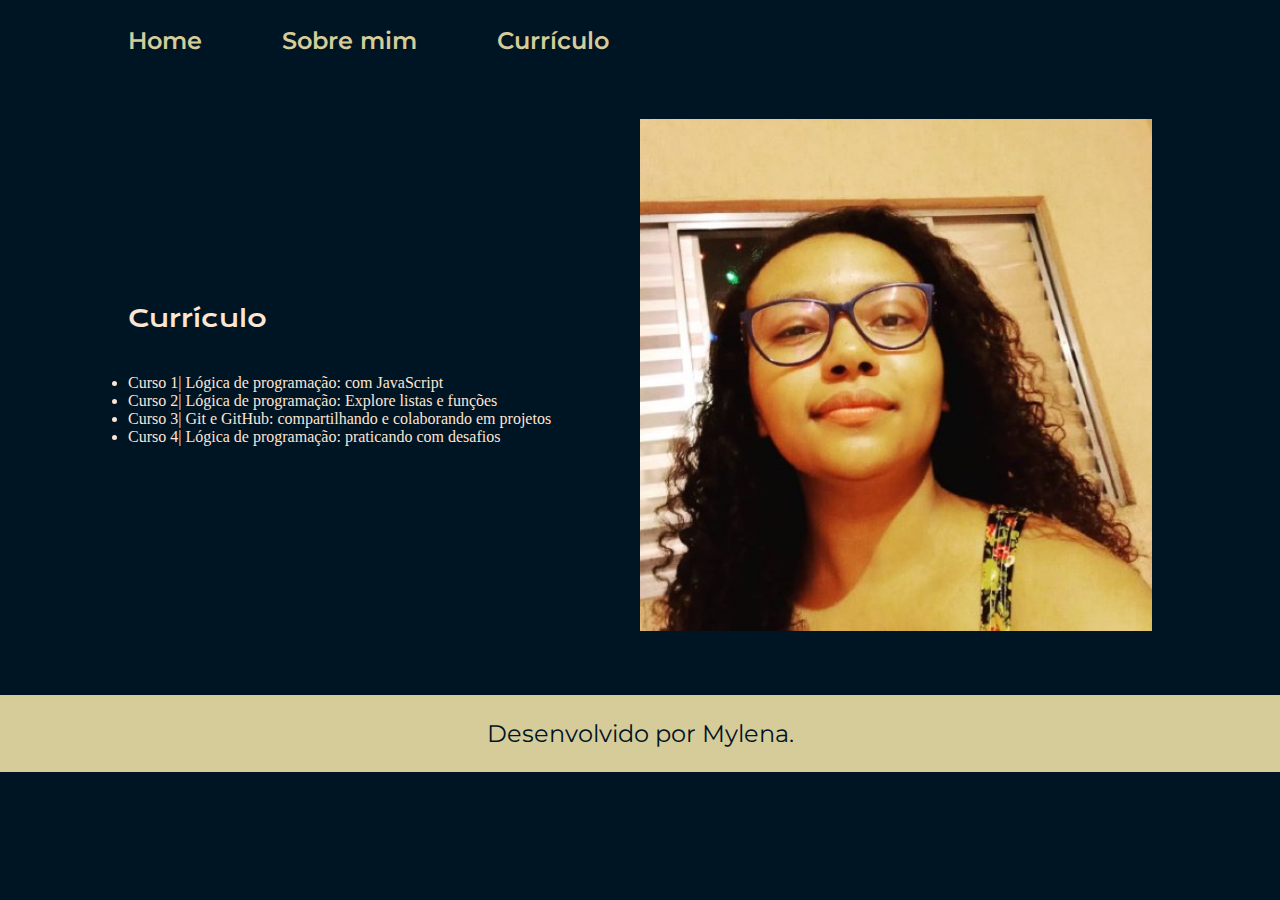
==== curriculo.html @ f227650b "Portifólio pessoal e currículo" ====
<!DOCTYPE html>
<html lang="pt-br">
<head>
    <meta charset="UTF-8">
    <meta name="viewport" content="width=device-width, initial-scale=1.0">
    <title>Página do Currículo</title>
    <link rel="stylesheet" href="./styles/style.css">
</head>
<body>
    <header class="cabecalho">
        <nav class="cabecalho__menu">
            <a class="cabecalho__menu__link" href="index.html">Home</a>
            <a class="cabecalho__menu__link" href="about.html">Sobre mim</a>
            <a class="cabecalho__menu__link" href="curriculo.html">Currículo</a>
        </nav>
    </header>
    <main class="apresentacao">
        <section class="apresentacao__conteudo">
            <h1 class="apresentacao__conteudo__titulo">Currículo</h1>
            <ul>
                <li>Curso 1| Lógica de programação: com JavaScript</li>
                <li>Curso 2| Lógica de programação: Explore listas e funções</li>
                <li>Curso 3| Git e GitHub: compartilhando e colaborando em projetos</li>
                <li>Curso 4| Lógica de programação: praticando com desafios</li>
            </ul>
       </section>
       <img class="apresentacao__imagem" src="./assets/minha-foto.jpg" alt="Foto da Mylena Marques.">
    </main>
    <footer class="rodape">
        <p>Desenvolvido por Mylena.</p>
    </footer>
</body>
</html>
---- styles/style.css ----
@import url('https://fonts.googleapis.com/css2?family=Krona+One&family=Montserrat:wght@400;600&display=swap');

:root{
    --cor-primaria: #001524;
    --cor-secundaria: #FDE5D4;
    --cor-terciaria: #D6CC99;
    --cor-hover: #445D48;

    --tamanho-texto: 1.5rem;
    --tamanho-titulo: 2.25rem;
    --fonte-primaria: 'Krona One',sans-serif;
    --fonte-secundaria: 'Montserrat',sans-serif;
}

/* Esse é o nosso reset CSS */
*{
    margin: 0;
    padding: 0;
}

body{
    /* height: 100vh; */
    box-sizing: border-box;
    background-color: var(--cor-primaria);
    color:var(--cor-secundaria);
}

.cabecalho{
    padding: 2% 0% 0% 10%;
}

.cabecalho__menu{
    display: flex;
    gap: 80px;
}

.cabecalho__menu__link{
    font-family: var(--fonte-secundaria);
    font-size: var(--tamanho-texto);
    font-weight: 600;
    text-decoration: none;
    color: var(--cor-terciaria);
}

.cabecalho__menu__link:hover{
    color: var(--cor-hover);
}

.apresentacao{
   padding: 5% 10%;
   display: flex;
   align-items: center;
   justify-content: space-between;
   gap: 82px
}

.apresentacao__conteudo{
    width: 50%;
    display: flex;
    flex-direction: column;
    gap: 40px;

}

.apresentacao__conteudo__titulo{
    font-size: var(--tamanho-texto);
    font-weight: 400;
    font-family: var(--fonte-primaria);
}

.titulo-destaque{
    color: var(--cor-terciaria);
}

.apresentacao__conteudo__texto{
    font-size: var(--tamanho-texto);
    font-family: var(--fonte-secundaria);
    font-weight: 400;
}

.apresentacao__links{
    display: flex;
    flex-direction: column;
    justify-content: space-between;
    align-items: center;
    gap: 32px;
}

.apresentacao__links__subtitulo{
    font-family: var(--fonte-primaria);
    font-weight: 400;
    font-size: var(--tamanho-texto);
}

.apresentacao__links__link {
    display: flex;
    justify-content: center;
    gap: 16px;
    border: 2px solid var(--cor-terciaria);
    width: 50%;
    text-align: center;
    border-radius: 8px;
    font-size: var(--tamanho-texto);
    font-weight: 600;
    padding: 21.5px 0;
    text-decoration: none;
    color: var(--cor-secundaria);
    font-family: var(--fonte-secundaria);
}

.apresentacao__links__link:hover {
    background-color: var(--cor-hover);
}

.apresentacao__imagem {
    width: 50%;
    height: 50%;
}

.rodape{
    padding: 24px;
    color: var(--cor-primaria);
    background-color: var(--cor-terciaria);
    font-family: var(--fonte-secundaria);
    font-weight: 400;
    font-size: var(--tamanho-texto);
    text-align: center;
}

@media (max-width: 1200px) {
    .cabecalho {
        padding: 10%;
    }

    .cabecalho__menu {
        justify-content: center;
    }

    .apresentacao {
        flex-direction: column-reverse;
        padding: 5%;
    }

    .apresentacao__conteudo {
        width: auto;
    }
}
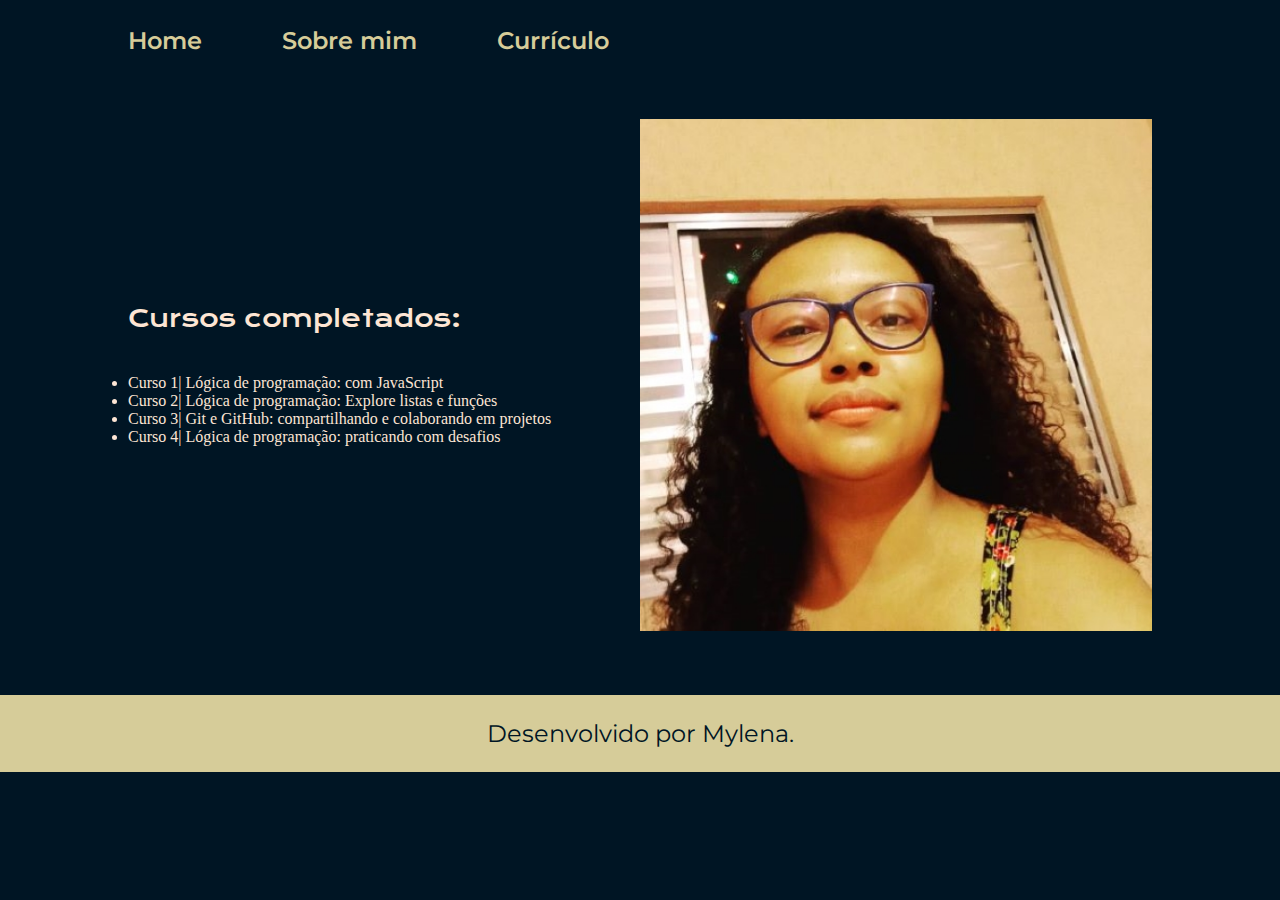
==== commit c7e24953: "Mudança title" ====
--- a/curriculo.html
+++ b/curriculo.html
@@ -3,7 +3,7 @@
 <head>
     <meta charset="UTF-8">
     <meta name="viewport" content="width=device-width, initial-scale=1.0">
-    <title>Página do Currículo</title>
+    <title>Currículo</title>
     <link rel="stylesheet" href="./styles/style.css">
 </head>
 <body>
@@ -16,7 +16,7 @@
     </header>
     <main class="apresentacao">
         <section class="apresentacao__conteudo">
-            <h1 class="apresentacao__conteudo__titulo">Currículo</h1>
+            <h1 class="apresentacao__conteudo__titulo">Cursos completados:</h1>
             <ul>
                 <li>Curso 1| Lógica de programação: com JavaScript</li>
                 <li>Curso 2| Lógica de programação: Explore listas e funções</li>
@@ -30,4 +30,4 @@
         <p>Desenvolvido por Mylena.</p>
     </footer>
 </body>
-</html>+</html>
